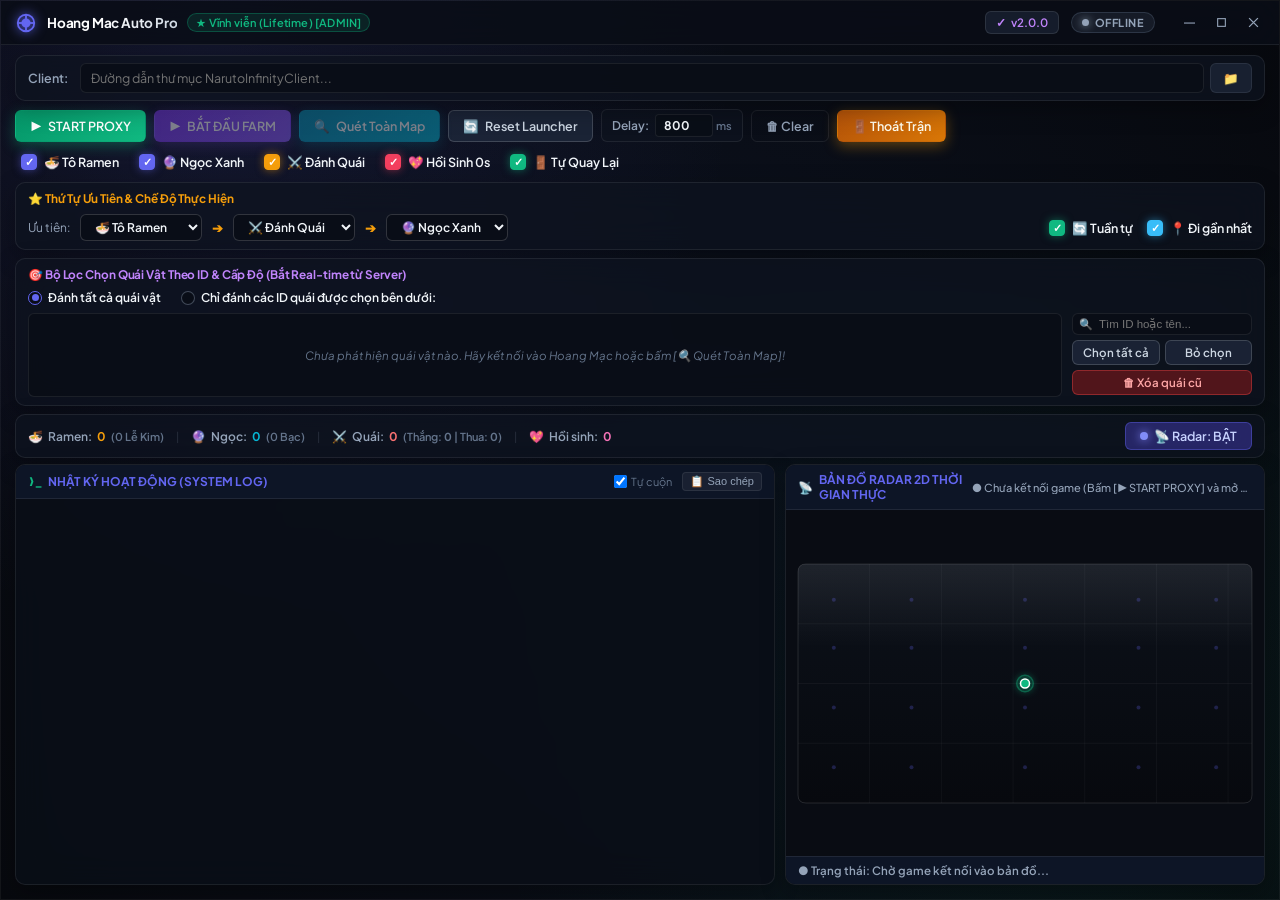
==== ui/index.html @ 4d3b5f51 "Release v2.0.0: WebView2 Glassmorphism UI & 60fps Radar" ====
<!DOCTYPE html>
<html lang="vi">
<head>
  <meta charset="UTF-8">
  <meta name="viewport" content="width=device-width, initial-scale=1.0">
  <title>Hoang Mac Auto Pro - WebView2</title>
  <link rel="stylesheet" href="style.css">
  <link rel="preconnect" href="https://fonts.googleapis.com">
  <link rel="preconnect" href="https://fonts.gstatic.com" crossorigin>
  <link href="https://fonts.googleapis.com/css2?family=Plus+Jakarta+Sans:wght@400;500;600;700;800&family=JetBrains+Mono:wght@400;500;600&display=swap" rel="stylesheet">
</head>
<body>
  <div class="app-container">
    
    <!-- ── CUSTOM TITLEBAR (FRAMELESS) ── -->
    <header class="titlebar" id="titlebar">
      <div class="titlebar-left">
        <div class="app-icon">
          <svg viewBox="0 0 24 24" fill="none" stroke="currentColor" stroke-width="2">
            <circle cx="12" cy="12" r="9"/>
            <path d="M12 3v18"/>
            <path d="M3 12h18"/>
            <circle cx="12" cy="12" r="4" fill="currentColor"/>
          </svg>
        </div>
        <div class="app-title-group">
          <span class="app-title">Hoang Mac Auto Pro</span>
          <span class="license-badge">★ Vĩnh viễn (Lifetime) [ADMIN]</span>
        </div>
      </div>

      <div class="titlebar-right">
        <button class="badge-btn update-btn" id="btnUpdate" title="Kiểm tra & Cập nhật phiên bản">
          <span class="update-icon">✓</span> <span id="appVersion">v2.0.0</span>
        </button>
        <div class="status-badge offline" id="proxyStatusBadge">
          <span class="status-dot"></span>
          <span class="status-text" id="proxyStatusText">OFFLINE</span>
        </div>

        <!-- Window Controls -->
        <div class="window-controls">
          <button class="win-btn win-min" id="winMin" title="Thu nhỏ">
            <svg viewBox="0 0 10 10"><path d="M0 5h10v1H0z"/></svg>
          </button>
          <button class="win-btn win-max" id="winMax" title="Phóng to / Khôi phục">
            <svg viewBox="0 0 10 10"><rect x="1.5" y="1.5" width="7" height="7" fill="none" stroke="currentColor"/></svg>
          </button>
          <button class="win-btn win-close" id="winClose" title="Đóng">
            <svg viewBox="0 0 10 10"><path d="M1 1l8 8M9 1L1 9" stroke="currentColor" stroke-width="1.2"/></svg>
          </button>
        </div>
      </div>
    </header>

    <!-- ── SETTINGS & CONTROLS DASHBOARD ── -->
    <section class="dashboard-controls">
      
      <!-- Row 1: Client Path -->
      <div class="glass-card client-path-card">
        <label class="field-label" for="txtClientDir">Client:</label>
        <div class="input-with-button">
          <input type="text" id="txtClientDir" spellcheck="false" placeholder="Đường dẫn thư mục NarutoInfinityClient...">
          <button class="btn btn-secondary btn-icon" id="btnBrowse" title="Chọn thư mục game">
            <span>📁</span>
          </button>
        </div>
      </div>

      <!-- Row 2: Action Buttons & Delay -->
      <div class="action-bar">
        <button class="btn btn-emerald" id="btnStartProxy">
          <span class="btn-icon-symbol">▶</span>
          <span class="btn-label" id="lblStartProxy">START PROXY</span>
        </button>

        <button class="btn btn-purple" id="btnAutoBot" disabled>
          <span class="btn-icon-symbol">▶</span>
          <span class="btn-label" id="lblAutoBot">BẮT ĐẦU FARM</span>
        </button>

        <button class="btn btn-cyan" id="btnScanMap" disabled>
          <span class="btn-icon-symbol">🔍</span>
          <span class="btn-label">Quét Toàn Map</span>
        </button>

        <button class="btn btn-dark" id="btnResetLauncher">
          <span class="btn-icon-symbol">🔄</span>
          <span class="btn-label">Reset Launcher</span>
        </button>

        <div class="delay-control-box">
          <label for="numDelay">Delay:</label>
          <div class="delay-input-wrap">
            <input type="number" id="numDelay" min="100" max="5000" step="100" value="800">
            <span class="unit">ms</span>
          </div>
        </div>

        <button class="btn btn-ghost" id="btnClearLog" title="Xóa trắng log">
          <span>🗑 Clear</span>
        </button>

        <button class="btn btn-amber" id="btnExitBattle" title="Tự động bấm nút rời trận nếu bị kẹt">
          <span>🚪 Thoát Trận</span>
        </button>
      </div>

      <!-- Row 3: Target Checkboxes -->
      <div class="checkbox-row">
        <label class="custom-checkbox">
          <input type="checkbox" id="chkPickRamen" checked>
          <span class="checkbox-indicator"></span>
          <span class="checkbox-text">🍜 Tô Ramen</span>
        </label>

        <label class="custom-checkbox">
          <input type="checkbox" id="chkPickPearl" checked>
          <span class="checkbox-indicator"></span>
          <span class="checkbox-text">🔮 Ngọc Xanh</span>
        </label>

        <label class="custom-checkbox amber">
          <input type="checkbox" id="chkAutoFightMonsters" checked>
          <span class="checkbox-indicator"></span>
          <span class="checkbox-text">⚔️ Đánh Quái</span>
        </label>

        <label class="custom-checkbox rose">
          <input type="checkbox" id="chkAutoRevive" checked>
          <span class="checkbox-indicator"></span>
          <span class="checkbox-text">💖 Hồi Sinh 0s</span>
        </label>

        <label class="custom-checkbox emerald">
          <input type="checkbox" id="chkAutoClickReturn" checked>
          <span class="checkbox-indicator"></span>
          <span class="checkbox-text">🚪 Tự Quay Lại</span>
        </label>
      </div>

      <!-- Row 4: Priority & Mode Card -->
      <div class="glass-card priority-card">
        <div class="card-title">⭐ Thứ Tự Ưu Tiên & Chế Độ Thực Hiện</div>
        <div class="priority-items-wrap">
          <span class="prio-label">Ưu tiên:</span>
          
          <select id="cboPriority1" class="custom-select">
            <option value="ramen">🍜 Tô Ramen</option>
            <option value="monster">⚔️ Đánh Quái</option>
            <option value="pearl">🔮 Ngọc Xanh</option>
          </select>

          <span class="arrow-sep">➔</span>

          <select id="cboPriority2" class="custom-select">
            <option value="monster" selected>⚔️ Đánh Quái</option>
            <option value="ramen">🍜 Tô Ramen</option>
            <option value="pearl">🔮 Ngọc Xanh</option>
          </select>

          <span class="arrow-sep">➔</span>

          <select id="cboPriority3" class="custom-select">
            <option value="pearl" selected>🔮 Ngọc Xanh</option>
            <option value="ramen">🍜 Tô Ramen</option>
            <option value="monster">⚔️ Đánh Quái</option>
          </select>

          <div class="prio-modes">
            <label class="custom-checkbox emerald compact">
              <input type="checkbox" id="chkSequentialPriority" checked>
              <span class="checkbox-indicator"></span>
              <span class="checkbox-text">🔄 Tuần tự</span>
            </label>

            <label class="custom-checkbox sky compact">
              <input type="checkbox" id="chkNearestTarget" checked>
              <span class="checkbox-indicator"></span>
              <span class="checkbox-text">📍 Đi gần nhất</span>
            </label>
          </div>
        </div>
      </div>

      <!-- Row 5: Monster Filter Card -->
      <div class="glass-card monster-card">
        <div class="card-title purple">🎯 Bộ Lọc Chọn Quái Vật Theo ID & Cấp Độ (Bắt Real-time từ Server)</div>
        
        <div class="monster-radios">
          <label class="custom-radio">
            <input type="radio" name="rgMonster" id="rbFightAll" value="all" checked>
            <span class="radio-indicator"></span>
            <span>Đánh tất cả quái vật</span>
          </label>

          <label class="custom-radio amber">
            <input type="radio" name="rgMonster" id="rbFightSelected" value="selected">
            <span class="radio-indicator"></span>
            <span>Chỉ đánh các ID quái được chọn bên dưới:</span>
          </label>
        </div>

        <div class="monster-filter-body">
          <div class="monster-list-container" id="monsterListContainer">
            <!-- Dynamic items rendered by JS -->
            <div class="empty-monster-hint">Chưa phát hiện quái vật nào. Hãy kết nối vào Hoang Mạc hoặc bấm [🔍 Quét Toàn Map]!</div>
          </div>

          <div class="monster-actions-col">
            <div class="search-input-wrap">
              <span class="search-icon">🔍</span>
              <input type="text" id="txtSearchMonster" placeholder="Tìm ID hoặc tên...">
            </div>

            <div class="btn-group-row">
              <button class="btn btn-dark btn-sm" id="btnSelectAllMonsters">Chọn tất cả</button>
              <button class="btn btn-dark btn-sm" id="btnDeselectAllMonsters">Bỏ chọn</button>
            </div>

            <button class="btn btn-danger btn-sm" id="btnClearMonsters">🗑 Xóa quái cũ</button>
          </div>
        </div>
      </div>

      <!-- Row 6: Stats & Radar Toggle Bar -->
      <div class="glass-card stats-bar-card">
        <div class="stats-indicators" id="statsIndicators">
          <div class="stat-pill ramen">
            <span class="stat-icon">🍜</span>
            <span class="stat-title">Ramen:</span>
            <span class="stat-val" id="statRamenCount">0</span>
            <span class="stat-sub">(<span id="statGoldSpent">0</span> Lễ Kim)</span>
          </div>

          <div class="stat-divider">|</div>

          <div class="stat-pill pearl">
            <span class="stat-icon">🔮</span>
            <span class="stat-title">Ngọc:</span>
            <span class="stat-val" id="statPearlCount">0</span>
            <span class="stat-sub">(<span id="statSilverSpent">0</span> Bạc)</span>
          </div>

          <div class="stat-divider">|</div>

          <div class="stat-pill monster">
            <span class="stat-icon">⚔️</span>
            <span class="stat-title">Quái:</span>
            <span class="stat-val" id="statMonsterCount">0</span>
            <span class="stat-sub">(Thắng: <b id="statWinCount">0</b> | Thua: <b id="statLoseCount">0</b>)</span>
          </div>

          <div class="stat-divider">|</div>

          <div class="stat-pill revive">
            <span class="stat-icon">💖</span>
            <span class="stat-title">Hồi sinh:</span>
            <span class="stat-val" id="statReviveCount">0</span>
          </div>
        </div>

        <button class="btn btn-indigo btn-radar-toggle" id="btnToggleRadar">
          <span class="radar-dot-pulse"></span>
          <span id="lblRadarToggle">📡 Radar: BẬT</span>
        </button>
      </div>

    </section>

    <!-- ── BOTTOM MAIN WORKSPACE (LOG & 2D RADAR) ── -->
    <main class="workspace-bottom">
      
      <!-- Left: Terminal Log -->
      <section class="log-panel glass-card">
        <div class="panel-header">
          <div class="panel-header-title">
            <span class="terminal-icon">❯_</span> NHẬT KÝ HOẠT ĐỘNG (SYSTEM LOG)
          </div>
          <div class="log-actions">
            <label class="autoscroll-toggle">
              <input type="checkbox" id="chkAutoScroll" checked>
              <span>Tự cuộn</span>
            </label>
            <button class="btn-micro" id="btnCopyLog" title="Sao chép toàn bộ log">📋 Sao chép</button>
          </div>
        </div>

        <div class="log-content-wrapper" id="logContent">
          <!-- Live log lines injected by JS -->
        </div>
      </section>

      <!-- Right: Interactive 2D Tactical Radar -->
      <section class="radar-panel glass-card" id="radarPanel">
        <div class="panel-header radar-header">
          <div class="panel-header-title">
            <span class="radar-sweep-icon">📡</span> BẢN ĐỒ RADAR 2D THỜI GIAN THỰC
          </div>
          <div class="radar-map-info" id="radarMapInfo">
            ● Chưa kết nối game (Bấm [▶ START PROXY] và mở NarutoInfinityClient)
          </div>
        </div>

        <div class="canvas-container" id="canvasContainer">
          <canvas id="radarCanvas"></canvas>
          <div class="radar-tooltip" id="radarTooltip"></div>
        </div>

        <div class="radar-footer" id="radarFooter">
          ● Trạng thái: Chờ game kết nối vào bản đồ...
        </div>
      </section>

    </main>

  </div>

  <script src="radar.js"></script>
  <script src="app.js"></script>
</body>
</html>
---- ui/style.css ----
/* ==========================================================================
   HOANG MAC AUTO PRO - MODERN GLASSMORPHISM DESIGN SYSTEM
   ========================================================================== */

:root {
  --bg-deep: #07090e;
  --bg-surface: rgba(14, 19, 31, 0.75);
  --bg-surface-elevated: rgba(22, 30, 48, 0.85);
  --bg-subcard: rgba(10, 14, 23, 0.88);
  
  --border-glass: rgba(255, 255, 255, 0.08);
  --border-glass-bright: rgba(255, 255, 255, 0.16);
  --border-glass-glow: rgba(99, 102, 241, 0.35);

  --text-main: #f1f5f9;
  --text-muted: #94a3b8;
  --text-dim: #64748b;

  --accent-emerald: #10b981;
  --accent-emerald-glow: rgba(16, 185, 129, 0.35);
  --accent-purple: #8b5cf6;
  --accent-purple-glow: rgba(139, 92, 246, 0.35);
  --accent-cyan: #06b6d4;
  --accent-cyan-glow: rgba(6, 182, 212, 0.35);
  --accent-amber: #f59e0b;
  --accent-amber-glow: rgba(245, 158, 11, 0.35);
  --accent-rose: #f43f5e;
  --accent-rose-glow: rgba(244, 63, 94, 0.35);
  --accent-indigo: #6366f1;
  --accent-sky: #38bdf8;

  --font-sans: 'Plus Jakarta Sans', -apple-system, BlinkMacSystemFont, 'Segoe UI', Roboto, sans-serif;
  --font-mono: 'JetBrains Mono', 'Consolas', monospace;
  
  --radius-sm: 6px;
  --radius-md: 10px;
  --radius-lg: 14px;
  --radius-xl: 18px;
}

* {
  margin: 0;
  padding: 0;
  box-sizing: border-box;
  user-select: none;
}

body {
  font-family: var(--font-sans);
  background: var(--bg-deep);
  color: var(--text-main);
  height: 100vh;
  overflow: hidden;
  position: relative;
  background-image: 
    radial-gradient(circle at 15% 10%, rgba(99, 102, 241, 0.12) 0%, transparent 40%),
    radial-gradient(circle at 85% 85%, rgba(16, 185, 129, 0.08) 0%, transparent 45%),
    radial-gradient(circle at 50% 50%, rgba(15, 23, 42, 0.6) 0%, transparent 100%);
  background-attachment: fixed;
}

/* Custom Scrollbars */
::-webkit-scrollbar {
  width: 6px;
  height: 6px;
}
::-webkit-scrollbar-track {
  background: rgba(10, 14, 23, 0.5);
  border-radius: 4px;
}
::-webkit-scrollbar-thumb {
  background: rgba(148, 163, 184, 0.25);
  border-radius: 4px;
}
::-webkit-scrollbar-thumb:hover {
  background: rgba(148, 163, 184, 0.45);
}

/* ── APP CONTAINER ── */
.app-container {
  display: flex;
  flex-direction: column;
  height: 100vh;
  width: 100vw;
  background: transparent;
  border: 1px solid rgba(255, 255, 255, 0.05);
}

/* ── FRAMELESS TITLEBAR ── */
.titlebar {
  height: 44px;
  min-height: 44px;
  background: rgba(10, 14, 23, 0.85);
  backdrop-filter: blur(20px);
  -webkit-backdrop-filter: blur(20px);
  border-bottom: 1px solid var(--border-glass);
  display: flex;
  align-items: center;
  justify-content: space-between;
  padding: 0 10px 0 14px;
  user-select: none;
  -webkit-user-select: none;
  cursor: grab;
  touch-action: none;
  z-index: 1000;
}

body.is-dragging,
body.is-dragging * {
  cursor: grabbing !important;
  user-select: none !important;
  -webkit-user-select: none !important;
}

.titlebar-left {
  display: flex;
  align-items: center;
  gap: 10px;
}

.app-icon {
  width: 22px;
  height: 22px;
  color: var(--accent-indigo);
  display: flex;
  align-items: center;
  justify-content: center;
}

.app-icon svg {
  width: 100%;
  height: 100%;
  filter: drop-shadow(0 0 6px var(--accent-indigo));
}

.app-title-group {
  display: flex;
  align-items: center;
  gap: 10px;
}

.app-title {
  font-weight: 700;
  font-size: 13.5px;
  letter-spacing: -0.2px;
  background: linear-gradient(135deg, #ffffff 40%, #cbd5e1);
  -webkit-background-clip: text;
  -webkit-text-fill-color: transparent;
}

.license-badge {
  font-size: 11px;
  font-weight: 600;
  padding: 2px 8px;
  border-radius: 20px;
  background: rgba(16, 185, 129, 0.12);
  color: var(--accent-emerald);
  border: 1px solid rgba(16, 185, 129, 0.3);
  letter-spacing: 0.2px;
}

.titlebar-right {
  display: flex;
  align-items: center;
  gap: 12px;
  -webkit-app-region: no-drag; /* Window control buttons can be clicked */
}

.badge-btn {
  background: rgba(30, 41, 59, 0.6);
  border: 1px solid rgba(255, 255, 255, 0.1);
  color: #c084fc;
  padding: 3px 10px;
  border-radius: 6px;
  font-size: 11.5px;
  font-weight: 600;
  font-family: var(--font-sans);
  cursor: pointer;
  display: flex;
  align-items: center;
  gap: 5px;
  transition: all 0.2s ease;
}

.badge-btn:hover {
  background: rgba(192, 132, 252, 0.15);
  border-color: rgba(192, 132, 252, 0.4);
  transform: translateY(-1px);
}

.status-badge {
  display: flex;
  align-items: center;
  gap: 6px;
  padding: 3px 10px;
  border-radius: 20px;
  font-size: 11px;
  font-weight: 700;
  letter-spacing: 0.5px;
}

.status-badge.offline {
  background: rgba(100, 116, 139, 0.15);
  color: #94a3b8;
  border: 1px solid rgba(100, 116, 139, 0.3);
}

.status-badge.online {
  background: rgba(16, 185, 129, 0.15);
  color: var(--accent-emerald);
  border: 1px solid rgba(16, 185, 129, 0.4);
}

.status-badge.busy {
  background: rgba(139, 92, 246, 0.18);
  color: #c084fc;
  border: 1px solid rgba(139, 92, 246, 0.5);
}

.status-dot {
  width: 7px;
  height: 7px;
  border-radius: 50%;
  background: currentColor;
  box-shadow: 0 0 8px currentColor;
}

/* Window Control Buttons */
.window-controls {
  display: flex;
  align-items: center;
  margin-left: 6px;
}

.win-btn {
  width: 32px;
  height: 30px;
  display: flex;
  align-items: center;
  justify-content: center;
  background: transparent;
  border: none;
  color: #94a3b8;
  cursor: pointer;
  transition: all 0.15s ease;
  border-radius: 4px;
}

.win-btn svg {
  width: 11px;
  height: 11px;
  fill: currentColor;
}

.win-btn:hover {
  background: rgba(255, 255, 255, 0.08);
  color: #ffffff;
}

.win-btn.win-close:hover {
  background: #e11d48;
  color: #ffffff;
}

/* ── GLASS CARD BASE ── */
.glass-card {
  background: var(--bg-surface);
  backdrop-filter: blur(16px);
  -webkit-backdrop-filter: blur(16px);
  border: 1px solid var(--border-glass);
  border-radius: var(--radius-md);
  box-shadow: 0 8px 24px rgba(0, 0, 0, 0.3);
  position: relative;
  transition: border-color 0.25s ease;
}

.glass-card:hover {
  border-color: var(--border-glass-bright);
}

.card-title {
  font-size: 11.8px;
  font-weight: 700;
  color: var(--accent-amber);
  margin-bottom: 8px;
  display: flex;
  align-items: center;
  gap: 6px;
  letter-spacing: -0.1px;
}

.card-title.purple {
  color: #c084fc;
}

/* ── DASHBOARD CONTROLS (TOP SECTION) ── */
.dashboard-controls {
  padding: 10px 14px 6px 14px;
  display: flex;
  flex-direction: column;
  gap: 8px;
}

/* Row 1: Client Path */
.client-path-card {
  display: flex;
  align-items: center;
  gap: 12px;
  padding: 7px 12px;
}

.field-label {
  font-size: 12.5px;
  font-weight: 600;
  color: var(--text-muted);
  white-space: nowrap;
}

.input-with-button {
  display: flex;
  align-items: center;
  gap: 6px;
  flex: 1;
}

.input-with-button input {
  flex: 1;
  background: var(--bg-subcard);
  border: 1px solid var(--border-glass);
  border-radius: var(--radius-sm);
  padding: 6px 10px;
  color: var(--text-main);
  font-size: 12.5px;
  font-family: var(--font-sans);
  outline: none;
  transition: all 0.2s ease;
}

.input-with-button input:focus {
  border-color: var(--accent-indigo);
  box-shadow: 0 0 0 2px rgba(99, 102, 241, 0.2);
}

/* Buttons System */
.btn {
  display: inline-flex;
  align-items: center;
  justify-content: center;
  gap: 6px;
  padding: 7px 14px;
  border-radius: var(--radius-sm);
  font-family: var(--font-sans);
  font-size: 12.5px;
  font-weight: 600;
  cursor: pointer;
  border: 1px solid transparent;
  transition: all 0.2s cubic-bezier(0.4, 0, 0.2, 1);
  white-space: nowrap;
  outline: none;
}

.btn:active {
  transform: scale(0.98);
}

.btn:disabled {
  opacity: 0.45;
  cursor: not-allowed;
  pointer-events: none;
}

.btn-icon {
  padding: 6px 12px;
}

.btn-sm {
  padding: 4px 10px;
  font-size: 11.5px;
}

.btn-emerald {
  background: linear-gradient(135deg, #059669, #10b981);
  color: white;
  box-shadow: 0 4px 14px var(--accent-emerald-glow);
}
.btn-emerald:hover {
  background: linear-gradient(135deg, #10b981, #34d399);
  box-shadow: 0 6px 20px var(--accent-emerald-glow);
}

.btn-purple {
  background: linear-gradient(135deg, #7c3aed, #8b5cf6);
  color: white;
  box-shadow: 0 4px 14px var(--accent-purple-glow);
}
.btn-purple:hover {
  background: linear-gradient(135deg, #8b5cf6, #a78bfa);
  box-shadow: 0 6px 20px var(--accent-purple-glow);
}

.btn-cyan {
  background: linear-gradient(135deg, #0891b2, #06b6d4);
  color: white;
  box-shadow: 0 4px 14px var(--accent-cyan-glow);
}
.btn-cyan:hover {
  background: linear-gradient(135deg, #06b6d4, #22d3ee);
  box-shadow: 0 6px 20px var(--accent-cyan-glow);
}

.btn-amber {
  background: linear-gradient(135deg, #b45309, #d97706);
  color: #fffbeb;
  box-shadow: 0 4px 14px var(--accent-amber-glow);
}
.btn-amber:hover {
  background: linear-gradient(135deg, #d97706, #f59e0b);
}

.btn-danger {
  background: rgba(185, 28, 28, 0.4);
  border-color: rgba(239, 68, 68, 0.4);
  color: #fca5a5;
}
.btn-danger:hover {
  background: rgba(220, 38, 38, 0.7);
  color: white;
}

.btn-dark {
  background: rgba(30, 41, 59, 0.8);
  border: 1px solid var(--border-glass-bright);
  color: #cbd5e1;
}
.btn-dark:hover {
  background: rgba(51, 65, 85, 0.9);
  color: white;
}

.btn-secondary {
  background: rgba(30, 41, 59, 0.7);
  border: 1px solid var(--border-glass);
  color: var(--text-main);
}
.btn-secondary:hover {
  background: rgba(51, 65, 85, 0.8);
}

.btn-ghost {
  background: transparent;
  border: 1px solid var(--border-glass);
  color: var(--text-muted);
}
.btn-ghost:hover {
  background: rgba(255, 255, 255, 0.05);
  color: var(--text-main);
}

.btn-indigo {
  background: rgba(49, 46, 129, 0.75);
  border: 1px solid rgba(99, 102, 241, 0.4);
  color: #c7d2fe;
}
.btn-indigo:hover {
  background: rgba(67, 56, 202, 0.9);
  border-color: rgba(99, 102, 241, 0.7);
}

/* Row 2: Action Bar */
.action-bar {
  display: flex;
  align-items: center;
  gap: 8px;
  flex-wrap: wrap;
}

.delay-control-box {
  display: flex;
  align-items: center;
  gap: 6px;
  background: var(--bg-surface);
  padding: 4px 10px;
  border-radius: var(--radius-sm);
  border: 1px solid var(--border-glass);
  font-size: 12px;
  font-weight: 600;
  color: var(--text-muted);
}

.delay-input-wrap {
  display: flex;
  align-items: center;
  gap: 3px;
}

.delay-input-wrap input {
  width: 58px;
  background: var(--bg-subcard);
  border: 1px solid var(--border-glass);
  border-radius: 4px;
  padding: 3px 6px;
  color: var(--text-main);
  font-family: var(--font-sans);
  font-size: 12px;
  font-weight: 700;
  text-align: center;
  outline: none;
}

.delay-input-wrap .unit {
  font-size: 11px;
  color: var(--text-dim);
}

/* Custom Checkbox */
.custom-checkbox {
  display: inline-flex;
  align-items: center;
  gap: 7px;
  cursor: pointer;
  font-size: 12.5px;
  font-weight: 600;
  color: var(--text-main);
  transition: opacity 0.2s ease;
}

.custom-checkbox:hover {
  opacity: 0.9;
}

.custom-checkbox input {
  display: none;
}

.checkbox-indicator {
  width: 16px;
  height: 16px;
  border-radius: 4px;
  border: 1.5px solid rgba(148, 163, 184, 0.4);
  background: var(--bg-subcard);
  display: flex;
  align-items: center;
  justify-content: center;
  transition: all 0.15s ease;
}

.custom-checkbox input:checked + .checkbox-indicator {
  background: var(--accent-indigo);
  border-color: var(--accent-indigo);
  box-shadow: 0 0 8px rgba(99, 102, 241, 0.5);
}

.custom-checkbox.amber input:checked + .checkbox-indicator {
  background: var(--accent-amber);
  border-color: var(--accent-amber);
  box-shadow: 0 0 8px rgba(245, 158, 11, 0.5);
}

.custom-checkbox.rose input:checked + .checkbox-indicator {
  background: var(--accent-rose);
  border-color: var(--accent-rose);
  box-shadow: 0 0 8px rgba(244, 63, 94, 0.5);
}

.custom-checkbox.emerald input:checked + .checkbox-indicator {
  background: var(--accent-emerald);
  border-color: var(--accent-emerald);
  box-shadow: 0 0 8px rgba(16, 185, 129, 0.5);
}

.custom-checkbox.sky input:checked + .checkbox-indicator {
  background: var(--accent-sky);
  border-color: var(--accent-sky);
  box-shadow: 0 0 8px rgba(56, 189, 248, 0.5);
}

.custom-checkbox input:checked + .checkbox-indicator::after {
  content: '✓';
  font-size: 11px;
  color: white;
  font-weight: 800;
}

/* Row 3: Checkbox Row */
.checkbox-row {
  display: flex;
  align-items: center;
  gap: 20px;
  padding: 4px 6px;
  flex-wrap: wrap;
}

/* Row 4: Priority Card */
.priority-card {
  padding: 8px 12px;
}

.priority-items-wrap {
  display: flex;
  align-items: center;
  gap: 10px;
  flex-wrap: wrap;
}

.prio-label {
  font-size: 12px;
  color: var(--text-muted);
}

.custom-select {
  background: var(--bg-subcard);
  color: var(--text-main);
  border: 1px solid var(--border-glass-bright);
  border-radius: var(--radius-sm);
  padding: 4px 10px;
  font-family: var(--font-sans);
  font-size: 12px;
  font-weight: 600;
  outline: none;
  cursor: pointer;
}

.custom-select option {
  background: #0f172a;
  color: white;
}

.arrow-sep {
  color: var(--accent-amber);
  font-weight: 700;
  font-size: 13px;
}

.prio-modes {
  display: flex;
  align-items: center;
  gap: 14px;
  margin-left: auto;
}

/* Row 5: Monster Filter Card */
.monster-card {
  padding: 8px 12px;
}

.monster-radios {
  display: flex;
  align-items: center;
  gap: 20px;
  margin-bottom: 8px;
}

.custom-radio {
  display: inline-flex;
  align-items: center;
  gap: 6px;
  font-size: 12px;
  font-weight: 600;
  color: var(--text-main);
  cursor: pointer;
}

.custom-radio input {
  display: none;
}

.radio-indicator {
  width: 14px;
  height: 14px;
  border-radius: 50%;
  border: 1.5px solid rgba(148, 163, 184, 0.4);
  background: var(--bg-subcard);
  display: flex;
  align-items: center;
  justify-content: center;
}

.custom-radio input:checked + .radio-indicator {
  border-color: var(--accent-indigo);
}

.custom-radio input:checked + .radio-indicator::after {
  content: '';
  width: 7px;
  height: 7px;
  border-radius: 50%;
  background: var(--accent-indigo);
}

.custom-radio.amber input:checked + .radio-indicator {
  border-color: var(--accent-amber);
}

.custom-radio.amber input:checked + .radio-indicator::after {
  background: var(--accent-amber);
}

.monster-filter-body {
  display: flex;
  gap: 10px;
  height: 84px;
}

.monster-list-container {
  flex: 1;
  background: var(--bg-subcard);
  border: 1px solid var(--border-glass);
  border-radius: var(--radius-sm);
  padding: 6px;
  overflow-y: auto;
  display: flex;
  flex-direction: column;
  gap: 4px;
}

.empty-monster-hint {
  font-size: 11.5px;
  color: var(--text-dim);
  text-align: center;
  margin: auto 0;
  font-style: italic;
}

.monster-item {
  display: flex;
  align-items: center;
  gap: 8px;
  padding: 3px 6px;
  border-radius: 4px;
  background: rgba(255, 255, 255, 0.02);
  transition: background 0.15s ease;
  font-size: 12px;
}

.monster-item:hover {
  background: rgba(255, 255, 255, 0.05);
}

.monster-actions-col {
  width: 180px;
  display: flex;
  flex-direction: column;
  gap: 5px;
}

.search-input-wrap {
  position: relative;
  display: flex;
  align-items: center;
}

.search-input-wrap input {
  width: 100%;
  background: var(--bg-subcard);
  border: 1px solid var(--border-glass);
  border-radius: var(--radius-sm);
  padding: 4px 8px 4px 26px;
  color: var(--text-main);
  font-size: 11.5px;
  outline: none;
}

.search-input-wrap .search-icon {
  position: absolute;
  left: 7px;
  font-size: 11px;
  color: var(--text-dim);
}

.btn-group-row {
  display: flex;
  gap: 5px;
}

.btn-group-row .btn {
  flex: 1;
}

/* Row 6: Stats & Radar Toggle Bar */
.stats-bar-card {
  padding: 7px 12px;
  display: flex;
  align-items: center;
  justify-content: space-between;
}

.stats-indicators {
  display: flex;
  align-items: center;
  gap: 12px;
  flex-wrap: wrap;
}

.stat-pill {
  display: flex;
  align-items: center;
  gap: 5px;
  font-size: 12px;
  font-weight: 600;
}

.stat-pill .stat-title {
  color: var(--text-muted);
}

.stat-pill .stat-val {
  font-weight: 700;
  color: #fff;
}

.stat-pill .stat-sub {
  font-size: 11px;
  color: var(--text-dim);
}

.stat-pill.ramen .stat-val { color: var(--accent-amber); }
.stat-pill.pearl .stat-val { color: var(--accent-cyan); }
.stat-pill.monster .stat-val { color: #f87171; }
.stat-pill.revive .stat-val { color: #f472b6; }

.stat-divider {
  color: rgba(148, 163, 184, 0.2);
  font-size: 11px;
}

.btn-radar-toggle {
  display: flex;
  align-items: center;
  gap: 6px;
  padding: 5px 14px;
}

.radar-dot-pulse {
  width: 8px;
  height: 8px;
  border-radius: 50%;
  background: #818cf8;
  box-shadow: 0 0 10px #818cf8;
  animation: pulse 1.8s infinite;
}

@keyframes pulse {
  0% { transform: scale(0.9); opacity: 0.7; }
  50% { transform: scale(1.3); opacity: 1; box-shadow: 0 0 14px #818cf8; }
  100% { transform: scale(0.9); opacity: 0.7; }
}

/* ── BOTTOM WORKSPACE (LOG & 2D RADAR) ── */
.workspace-bottom {
  flex: 1;
  display: flex;
  gap: 10px;
  padding: 0 14px 14px 14px;
  min-height: 0; /* Important for flex scrolling */
}

/* Left: Log Panel */
.log-panel {
  flex: 1;
  display: flex;
  flex-direction: column;
  overflow: hidden;
  background: var(--bg-subcard);
}

.panel-header {
  padding: 7px 12px;
  background: rgba(15, 23, 42, 0.85);
  border-bottom: 1px solid var(--border-glass);
  display: flex;
  align-items: center;
  justify-content: space-between;
}

.panel-header-title {
  font-size: 12px;
  font-weight: 700;
  color: var(--accent-indigo);
  display: flex;
  align-items: center;
  gap: 6px;
}

.terminal-icon {
  font-family: var(--font-mono);
  color: var(--accent-emerald);
}

.log-actions {
  display: flex;
  align-items: center;
  gap: 10px;
}

.autoscroll-toggle {
  font-size: 11px;
  color: var(--text-dim);
  display: flex;
  align-items: center;
  gap: 4px;
  cursor: pointer;
}

.btn-micro {
  background: rgba(255, 255, 255, 0.05);
  border: 1px solid var(--border-glass);
  color: var(--text-muted);
  font-size: 11px;
  padding: 2px 7px;
  border-radius: 4px;
  cursor: pointer;
}

.btn-micro:hover {
  background: rgba(255, 255, 255, 0.1);
  color: white;
}

.log-content-wrapper {
  flex: 1;
  overflow-y: auto;
  padding: 10px 12px;
  font-family: var(--font-mono);
  font-size: 12px;
  line-height: 1.6;
  color: #cbd5e1;
  user-select: text;
}

.log-line {
  margin-bottom: 2px;
  word-break: break-all;
}

.log-time {
  color: #64748b;
  margin-right: 6px;
}

.log-info { color: #94a3b8; }
.log-success { color: #34d399; }
.log-warn { color: #fbbf24; }
.log-error { color: #f87171; }
.log-action { color: #a78bfa; }

/* Right: Radar Panel */
.radar-panel {
  width: 480px;
  min-width: 360px;
  max-width: 800px;
  display: flex;
  flex-direction: column;
  overflow: hidden;
  background: var(--bg-subcard);
  transition: width 0.1s ease;
}

.radar-panel.collapsed {
  display: none;
}

.radar-map-info {
  font-size: 11px;
  color: var(--text-muted);
  font-weight: 500;
  max-width: 280px;
  overflow: hidden;
  text-overflow: ellipsis;
  white-space: nowrap;
}

.canvas-container {
  flex: 1;
  position: relative;
  display: flex;
  align-items: center;
  justify-content: center;
  background: #090c13;
  overflow: hidden;
  cursor: crosshair;
}

#radarCanvas {
  display: block;
}

.radar-tooltip {
  position: absolute;
  display: none;
  pointer-events: none;
  background: rgba(15, 23, 42, 0.92);
  border: 1px solid var(--border-glass-bright);
  padding: 4px 8px;
  border-radius: 6px;
  font-size: 11px;
  font-family: var(--font-sans);
  color: #f1f5f9;
  box-shadow: 0 4px 14px rgba(0, 0, 0, 0.5);
  z-index: 100;
  white-space: nowrap;
}

.radar-footer {
  padding: 6px 12px;
  font-size: 11.5px;
  font-weight: 600;
  color: var(--text-muted);
  background: rgba(15, 23, 42, 0.85);
  border-top: 1px solid var(--border-glass);
}
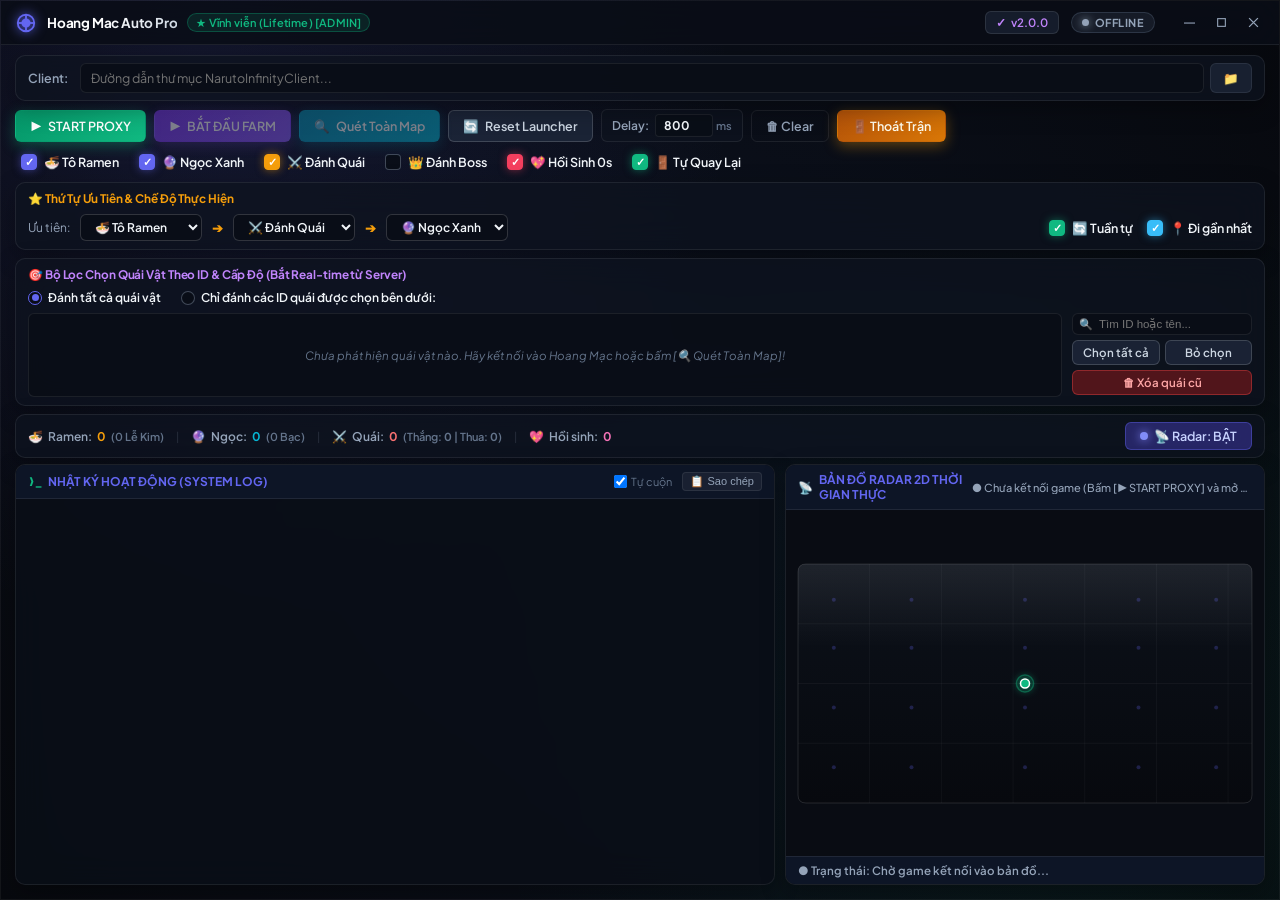
==== commit 40a40a60: "Release v2.5.0: Bo sung tuy chon Danh Boss, toi uu Radar va fix ghi de UI" ====
--- a/ui/index.html
+++ b/ui/index.html
@@ -126,6 +126,12 @@
           <span class="checkbox-text">⚔️ Đánh Quái</span>
         </label>
 
+        <label class="custom-checkbox gold">
+          <input type="checkbox" id="chkAutoFightBoss">
+          <span class="checkbox-indicator"></span>
+          <span class="checkbox-text">👑 Đánh Boss</span>
+        </label>
+
         <label class="custom-checkbox rose">
           <input type="checkbox" id="chkAutoRevive" checked>
           <span class="checkbox-indicator"></span>
--- a/ui/style.css
+++ b/ui/style.css
@@ -554,6 +554,12 @@
   background: var(--accent-amber);
   border-color: var(--accent-amber);
   box-shadow: 0 0 8px rgba(245, 158, 11, 0.5);
+}
+
+.custom-checkbox.gold input:checked + .checkbox-indicator {
+  background: #fbbf24;
+  border-color: #f59e0b;
+  box-shadow: 0 0 8px rgba(251, 191, 36, 0.6);
 }
 
 .custom-checkbox.rose input:checked + .checkbox-indicator {
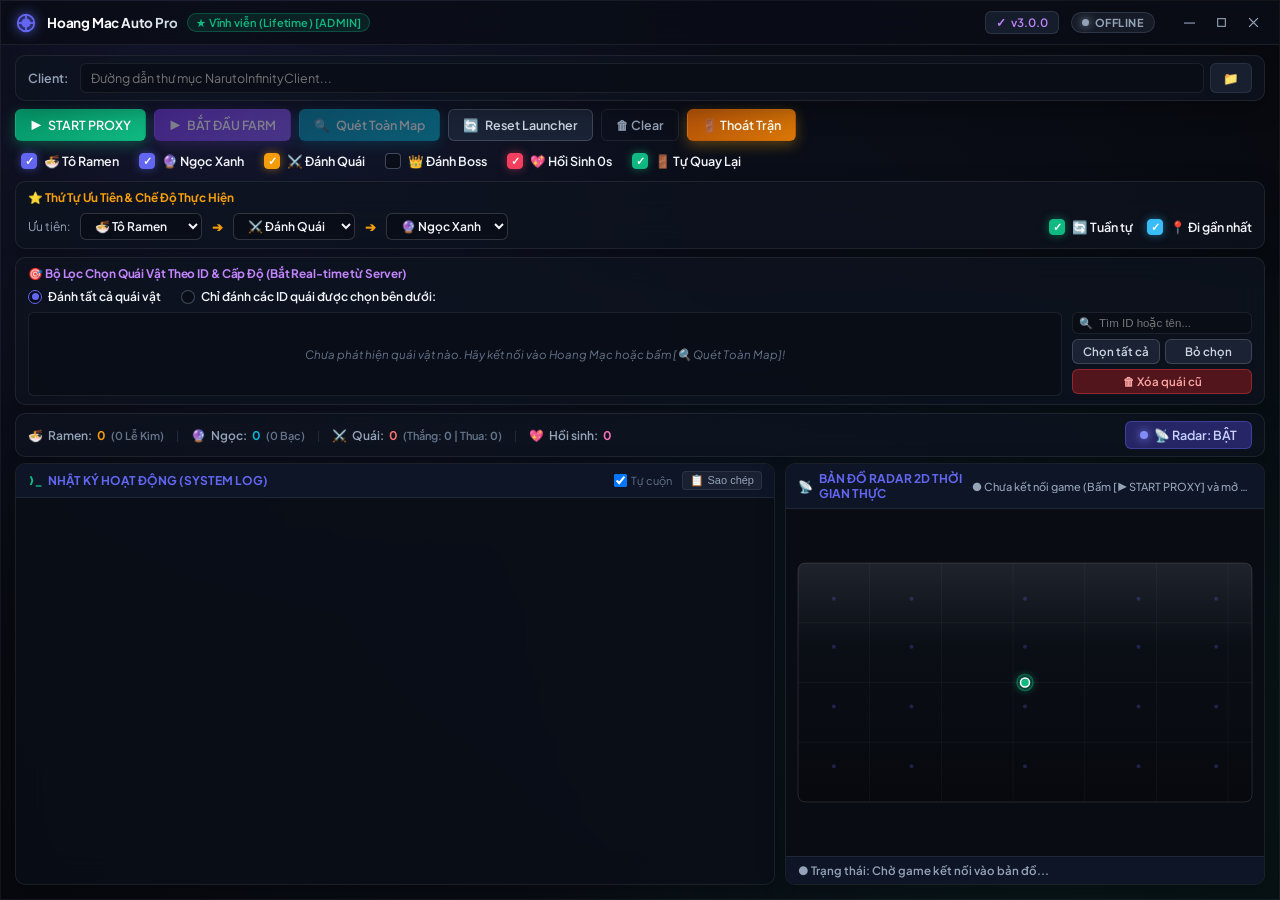
==== commit 8fb732f2: "Release v3.0.0: Nang cap toan dien he thong Auto, Radar 2D va cap nhat giao dien UI" ====
--- a/ui/index.html
+++ b/ui/index.html
@@ -31,7 +31,7 @@
 
       <div class="titlebar-right">
         <button class="badge-btn update-btn" id="btnUpdate" title="Kiểm tra & Cập nhật phiên bản">
-          <span class="update-icon">✓</span> <span id="appVersion">v2.0.0</span>
+          <span class="update-icon">✓</span> <span id="appVersion">v3.0.0</span>
         </button>
         <div class="status-badge offline" id="proxyStatusBadge">
           <span class="status-dot"></span>
@@ -89,10 +89,10 @@
           <span class="btn-label">Reset Launcher</span>
         </button>
 
-        <div class="delay-control-box">
+        <div class="delay-control-box" style="display: none !important;">
           <label for="numDelay">Delay:</label>
           <div class="delay-input-wrap">
-            <input type="number" id="numDelay" min="100" max="5000" step="100" value="800">
+            <input type="number" id="numDelay" min="3000" max="3000" step="100" value="3000" readonly>
             <span class="unit">ms</span>
           </div>
         </div>
--- a/ui/style.css
+++ b/ui/style.css
@@ -475,7 +475,7 @@
 }
 
 .delay-control-box {
-  display: flex;
+  display: none !important;
   align-items: center;
   gap: 6px;
   background: var(--bg-surface);
